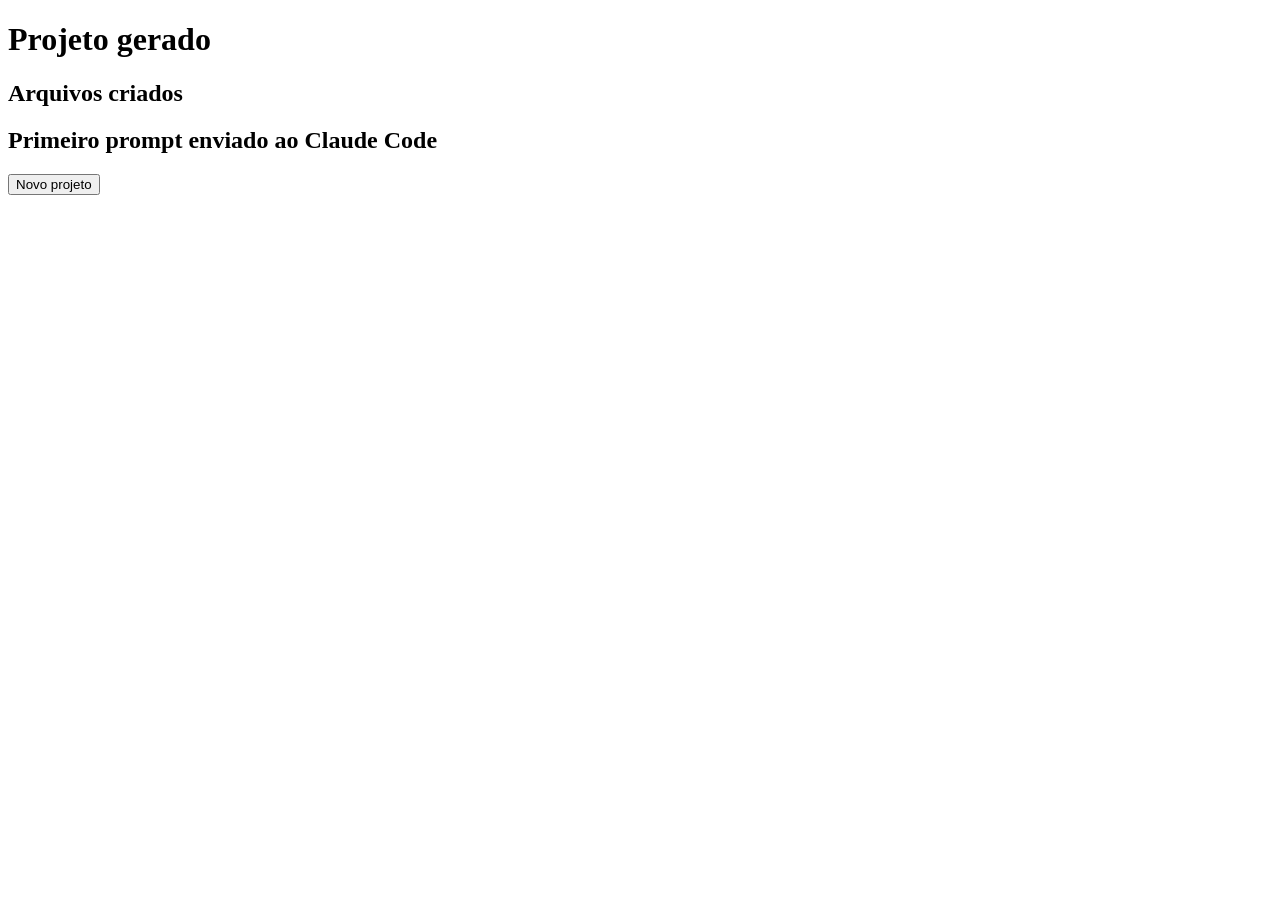
==== frontend/generating.html @ 172f8c62 "agent" ====
<!DOCTYPE html>
<html lang="pt-BR">
<head>
  <meta charset="UTF-8" />
  <meta name="viewport" content="width=device-width, initial-scale=1.0" />
  <title>Projeto gerado — Agent Orchestrator</title>
  <link rel="stylesheet" href="/static/style.css" />
</head>
<body>
  <main class="container">
    <header>
      <h1>Projeto gerado</h1>
      <p class="subtitle" id="pasta-path"></p>
    </header>

    <section class="section" id="section-files">
      <h2 class="section-title">Arquivos criados</h2>
      <ul id="files-list" class="files-list"></ul>
    </section>

    <section class="section" id="section-prompt">
      <h2 class="section-title">Primeiro prompt enviado ao Claude Code</h2>
      <pre id="primeiro-prompt" class="prompt-box"></pre>
    </section>

    <div id="launch-warning" class="status error hidden"></div>

    <div class="actions">
      <button type="button" id="btn-novo" class="btn-primary">Novo projeto</button>
    </div>
  </main>

  <script src="/static/generating.js"></script>
</body>
</html>
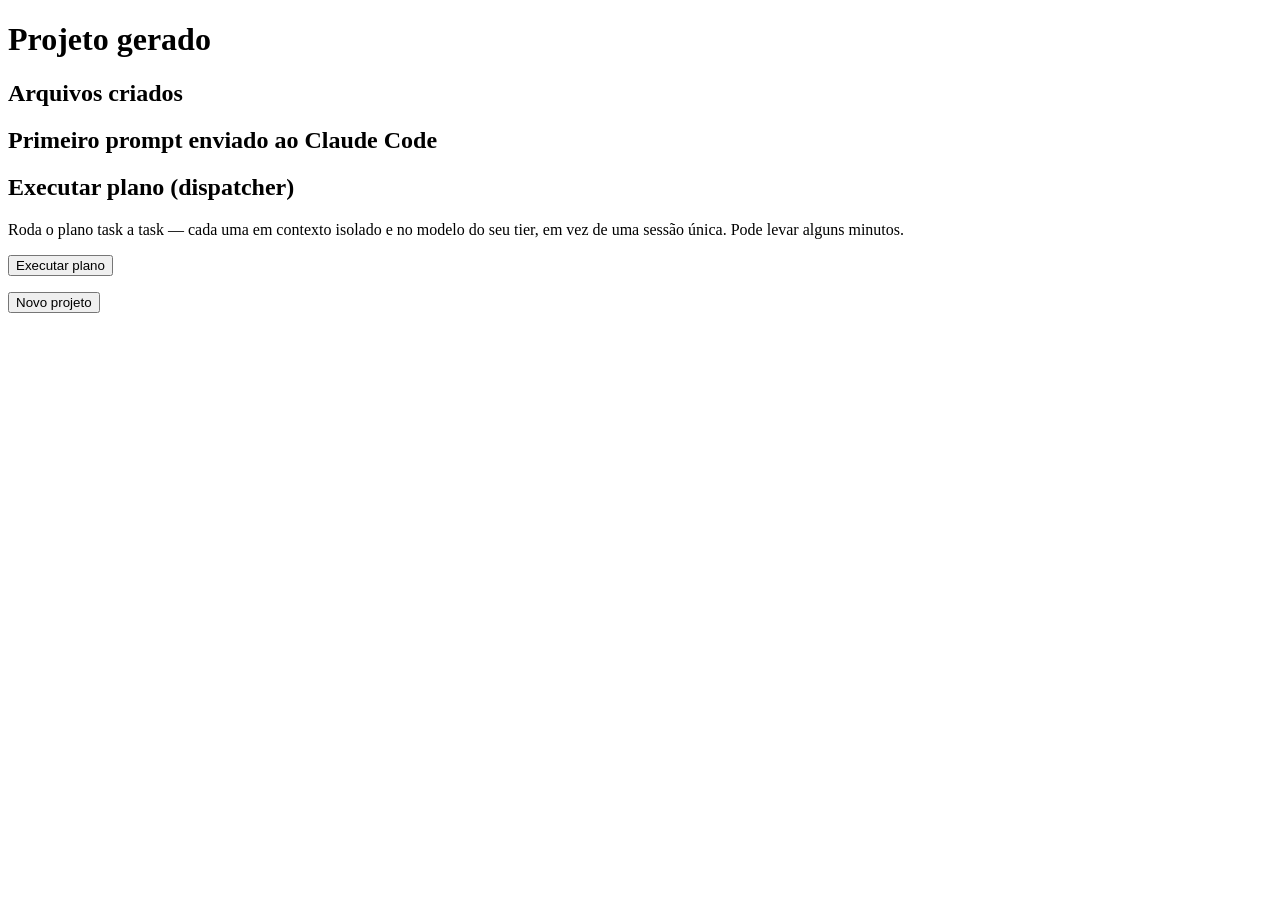
==== commit eb815314: "versão 2. Melhorias no custo" ====
--- a/frontend/generating.html
+++ b/frontend/generating.html
@@ -25,6 +25,14 @@
 
     <div id="launch-warning" class="status error hidden"></div>
 
+    <section class="section hidden" id="section-dispatch">
+      <h2 class="section-title">Executar plano (dispatcher)</h2>
+      <p class="section-desc">Roda o plano task a task — cada uma em contexto isolado e no modelo do seu tier, em vez de uma sessão única. Pode levar alguns minutos.</p>
+      <button type="button" id="btn-dispatch" class="btn-primary">Executar plano</button>
+      <div id="dispatch-status" class="status hidden"></div>
+      <ul id="dispatch-results" class="files-list"></ul>
+    </section>
+
     <div class="actions">
       <button type="button" id="btn-novo" class="btn-primary">Novo projeto</button>
     </div>
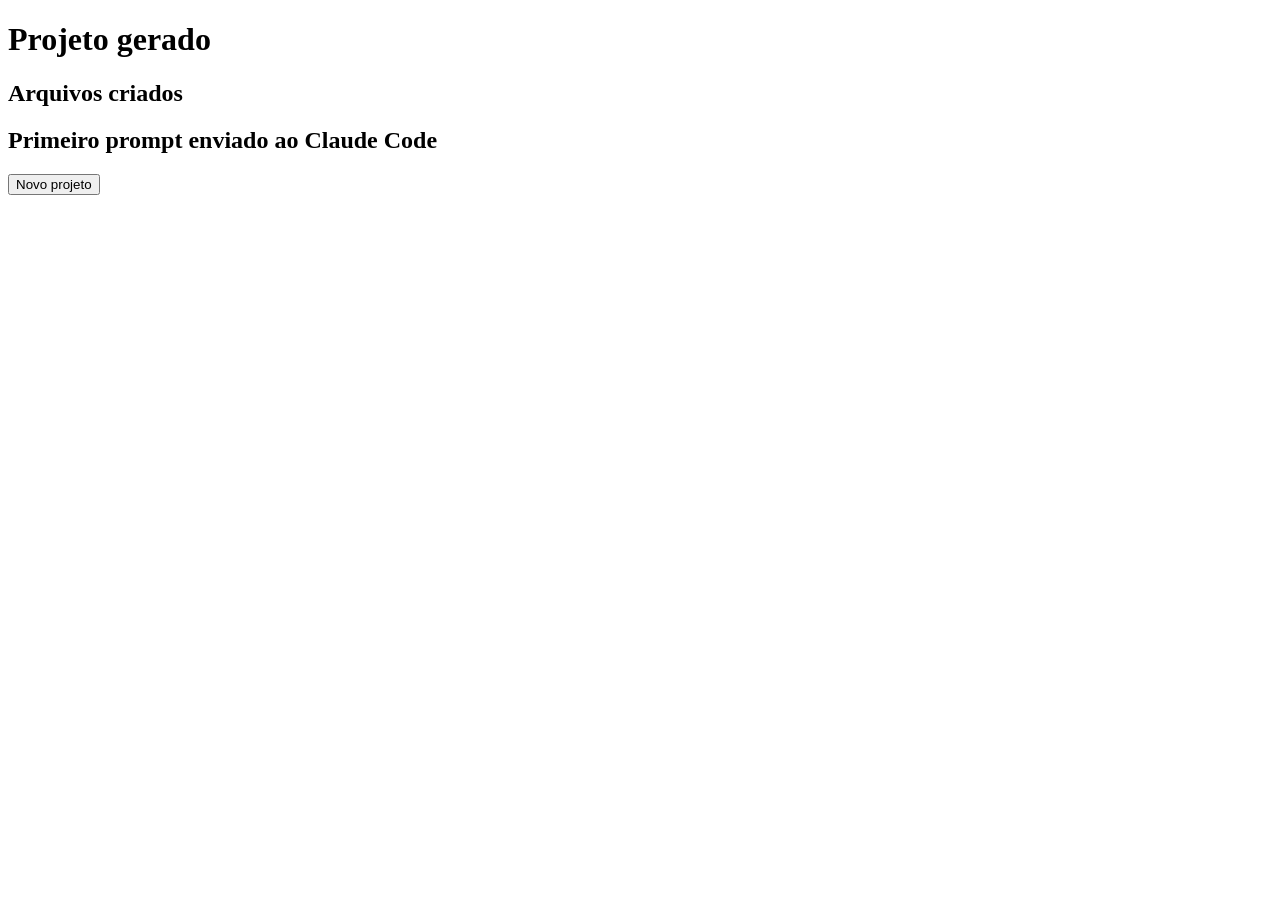
==== commit dcfd2dda: "auto: 2026-07-06 10:05:52" ====
--- a/frontend/generating.html
+++ b/frontend/generating.html
@@ -25,14 +25,6 @@
 
     <div id="launch-warning" class="status error hidden"></div>
 
-    <section class="section hidden" id="section-dispatch">
-      <h2 class="section-title">Executar plano (dispatcher)</h2>
-      <p class="section-desc">Roda o plano task a task — cada uma em contexto isolado e no modelo do seu tier, em vez de uma sessão única. Pode levar alguns minutos.</p>
-      <button type="button" id="btn-dispatch" class="btn-primary">Executar plano</button>
-      <div id="dispatch-status" class="status hidden"></div>
-      <ul id="dispatch-results" class="files-list"></ul>
-    </section>
-
     <div class="actions">
       <button type="button" id="btn-novo" class="btn-primary">Novo projeto</button>
     </div>
